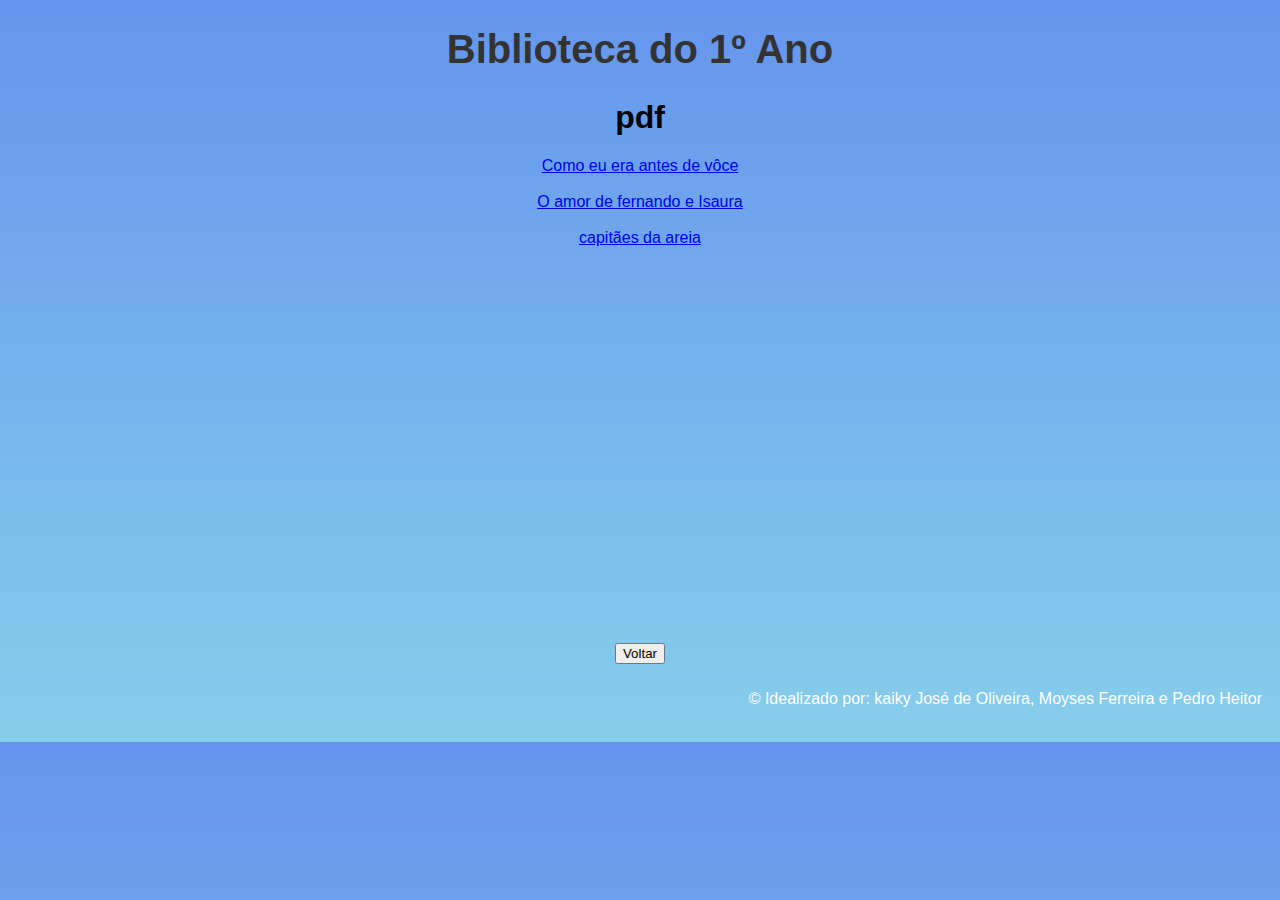
==== pagina1.html @ 71fe7895 "Add files via upload" ====
<!DOCTYPE html>
<html lang="en">
<head>
    <meta charset="UTF-8">
    <meta name="viewport" content="width=device-width, initial-scale=1.0">
    <title>1º Ano</title>
    <link rel="stylesheet" href="style.css" type="text/css">
</head>
<body>
    
    <div class="container-h1">
        <h1>Biblioteca do 1º Ano</h1>
      </div>
      <h1>pdf</h1>
<a href="Jojo Moyes, Como Eu era Antes de Voce.pdf">Como eu era antes de vôce</a>
<br>
<br>
      <a href="A História de Amor de Fernando e Isaura - Ariano Suassuna.pdf">O amor de fernando e Isaura</a>
      <br>
      <br>
<a href="Castro_Digital - Capitaes da Areia - Jorge Amado.pdf">capitães da areia</a>
<br>
<br>
      <br>
      <br>
      <br>
      <br>
      <br>
      <br>
      <br>
      <br>
      <br>
      <br>
      <br>
      <br>
      <br>
      <br>
      <br>
      <br>
      <br>
      <br>
      <br>
      <br>
      <br>

  <button id="voltar">Voltar</button>

  <script>
    document.getElementById("voltar").addEventListener("click", function() {
      window.location.href = "index.html";
    });
  </script>

<footer>
    <p>&copy; Idealizado por: kaiky José de Oliveira, Moyses Ferreira e Pedro Heitor</p>
  </footer>

</body>
</html>
---- style.css ----
body {
    background-image: linear-gradient(to bottom, #6495ED, #87CEEB);
    font-family: Arial, sans-serif;
    text-align: center;
    font-size: 16px;
}

.container {
    width: 80%;
    margin: 40px auto;
    padding: 20px;
}

.container-h1 {
    font-size: 20px;
    font-weight: bold;
    color: #333;
}

img {
    width: 22%;
    height: auto;
    margin: 20px auto;
}

select {
    width: 200px;
    height: 50px;
    font-size: 16px;
    padding: 10px;
    border: none;
    border-radius: 5px;
    background-color: #d2d7d9;
}

select option {
    font-size: 16px;
}

button[type="button"] {
  background-color: #4CAF50;
  color: #fff;
  padding: 15px;
  border: none;
  border-radius: 5px; 
  width: 400px;
  font-size: larger;
}

button[type="button"]:hover {
  background-color: #3e8e41;
}

button[type="button"].voltar {
  font-size: larger; 
}

footer {
  bottom: 0;
  right: 0;
  text-align: right;
  padding: 10px;
  color: #fff;
}
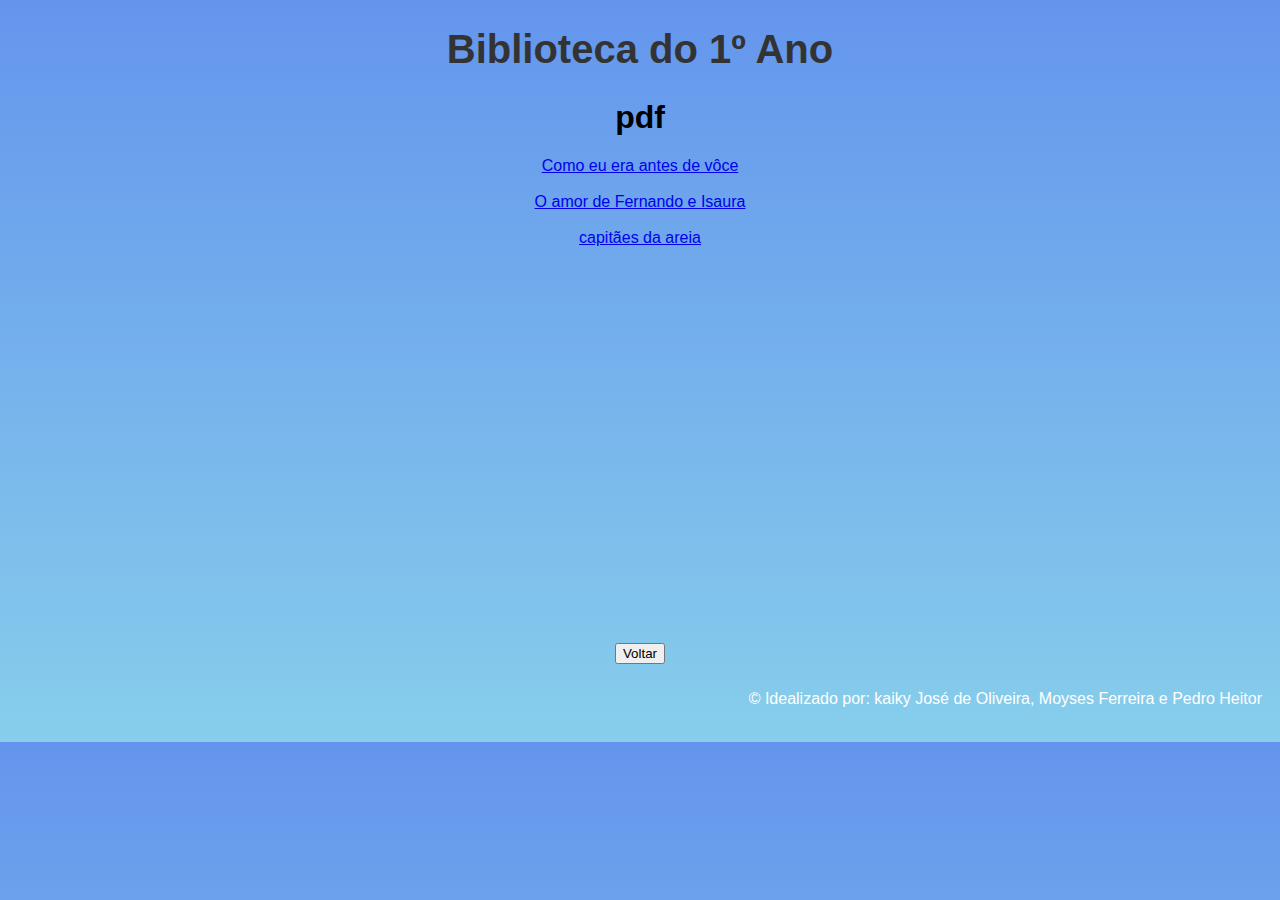
==== commit 5075f094: "Update pagina1.html" ====
--- a/pagina1.html
+++ b/pagina1.html
@@ -15,7 +15,7 @@
 <a href="Jojo Moyes, Como Eu era Antes de Voce.pdf">Como eu era antes de vôce</a>
 <br>
 <br>
-      <a href="A História de Amor de Fernando e Isaura - Ariano Suassuna.pdf">O amor de fernando e Isaura</a>
+      <a href="A História de Amor de Fernando e Isaura - Ariano Suassuna.pdf">O amor de Fernando e Isaura</a>
       <br>
       <br>
 <a href="Castro_Digital - Capitaes da Areia - Jorge Amado.pdf">capitães da areia</a>
@@ -56,4 +56,4 @@
   </footer>
 
 </body>
-</html>+</html>
--- a/style.css
+++ b/style.css
@@ -18,7 +18,7 @@
 }
 
 img {
-    width: 22%;
+    width: 27%;
     height: auto;
     margin: 20px auto;
 }
@@ -61,4 +61,4 @@
   text-align: right;
   padding: 10px;
   color: #fff;
-}+}
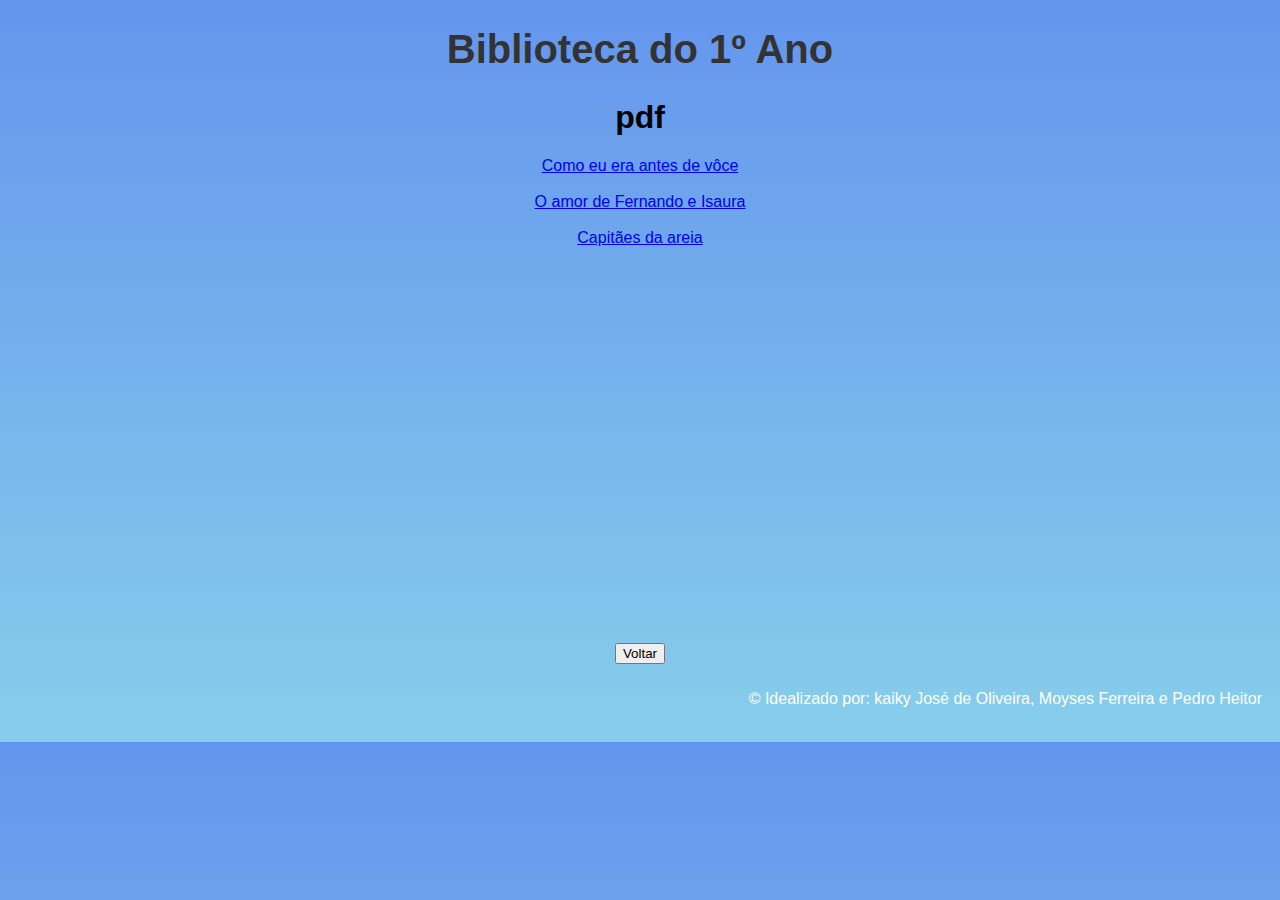
==== commit ebf20a3b: "Update pagina1.html" ====
--- a/pagina1.html
+++ b/pagina1.html
@@ -18,7 +18,7 @@
       <a href="A História de Amor de Fernando e Isaura - Ariano Suassuna.pdf">O amor de Fernando e Isaura</a>
       <br>
       <br>
-<a href="Castro_Digital - Capitaes da Areia - Jorge Amado.pdf">capitães da areia</a>
+<a href="Castro_Digital - Capitaes da Areia - Jorge Amado.pdf">Capitães da areia</a>
 <br>
 <br>
       <br>
